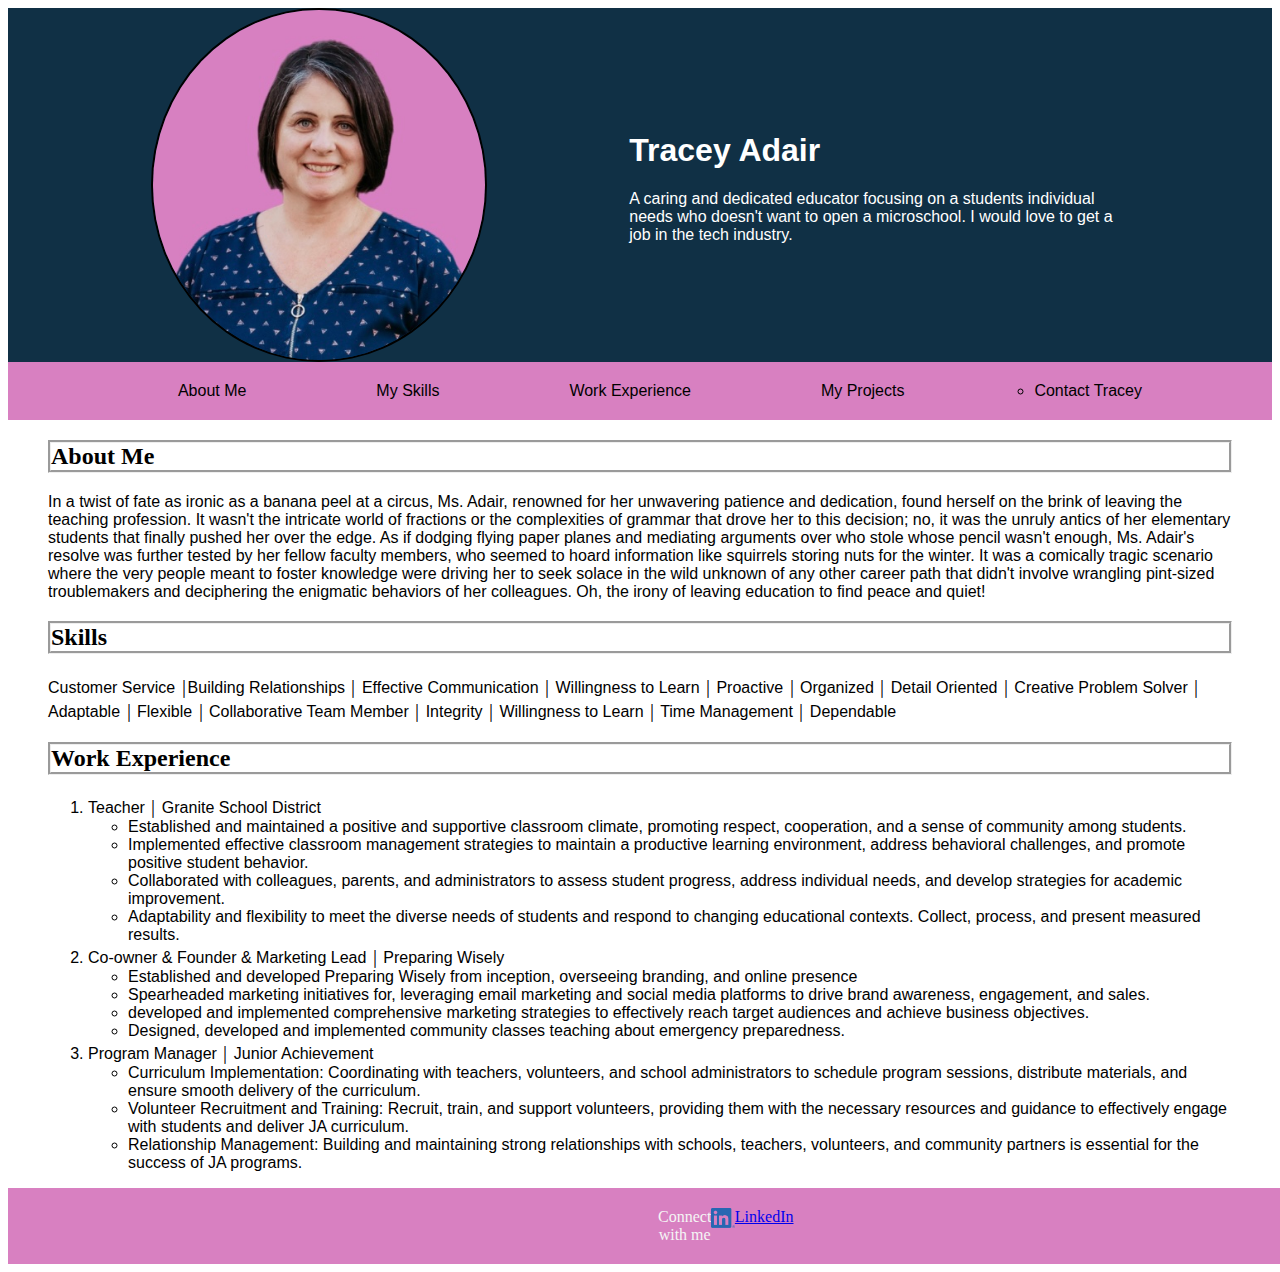
==== index.html @ ba1abac2 "Add files via upload" ====
<!DOCTYPE html>
<html lang="en">

<head>
    <link rel="stylesheet" href="./styles.css" />
    <meta charset="UTF-8">
    <meta name="viewport" content="width=, initial-scale=1.0">

    <title>Tracey Adair</title>
</head>


<body>
    <header>
        <img alt="picture of Tracey Adair" height="350" src="headshot.jpg" class="imgborder" />
        <div class="intro">
            <h1>Tracey Adair</h1>
            <p>A caring and dedicated educator focusing on a students individual needs who doesn't want to open a
                microschool. I would love to get a job in the tech industry.</p>
        </div>



    </header>

    <main>

        <menu>
            <ul id="menu-tabs">
                <a href="myselfaboutme.html" target="_blank" class="menu-item">
                    <li class="menu-item" >About Me</li>
                </a>
                <a href="myskills.html" target="_blank" class="menu-item">
                     <li class="menu-item">My Skills</li>
                </a>
                <a href="myworkexperience.html" target="_blank" class="menu-item">
                    <li class="menu-item">Work Experience</li>
                </a>
                <a href="myprojects.html" target="_blank" class="menu-item">
                    <li class="menu-item">My Projects</li>
                </a>
                <li id="contact">Contact Tracey</li>
            </ul>
        </menu>

        <section>
            <h2>About Me</h2>
            <p>In a twist of fate as ironic as a banana peel at a circus, Ms. Adair, renowned for her unwavering
                patience and dedication, found herself on the brink of leaving the teaching profession. It wasn't the
                intricate world of fractions or the complexities of grammar that drove her to this decision; no, it was
                the unruly antics of her elementary students that finally pushed her over the edge. As if dodging flying
                paper planes and mediating arguments over who stole whose pencil wasn't enough, Ms. Adair's resolve was
                further tested by her fellow faculty members, who seemed to hoard information like squirrels storing
                nuts for the winter. It was a comically tragic scenario where the very people meant to foster knowledge
                were driving her to seek solace in the wild unknown of any other career path that didn't involve
                wrangling pint-sized troublemakers and deciphering the enigmatic behaviors of her colleagues. Oh, the
                irony of leaving education to find peace and quiet!</p>
        </section>

        <section>
            <h2>Skills</h2>
            <p>Customer Service ￨Building Relationships ￨ Effective Communication ￨ Willingness to Learn ￨ Proactive ￨
                Organized ￨ Detail Oriented ￨ Creative Problem Solver ￨ Adaptable ￨ Flexible ￨ Collaborative Team Member
                ￨ Integrity ￨ Willingness to Learn ￨ Time Management ￨ Dependable</p>
        </section>

        <section>
            <h2>Work Experience</h2>
            <ol>
                <li>Teacher ￨ Granite School District
                    <ul>
                        <li>Established and maintained a positive and supportive classroom climate, promoting respect,
                            cooperation, and a sense of community among students.</li>
                        <li>Implemented effective classroom management strategies to maintain a productive learning
                            environment, address behavioral challenges, and promote positive student behavior.</li>
                        <li>Collaborated with colleagues, parents, and administrators to assess student progress,
                            address individual needs, and develop strategies for academic improvement.</li>
                        <li>Adaptability and flexibility to meet the diverse needs of students and respond to changing
                            educational contexts.
                            Collect, process, and present measured results.</li>
                    </ul>
                </li>
                <li>Co-owner & Founder & Marketing Lead ￨ Preparing Wisely</li>
                <ul>
                    <li>Established and developed Preparing Wisely from inception, overseeing branding, and online
                        presence</li>
                    <li>Spearheaded marketing initiatives for, leveraging email marketing and social media platforms to
                        drive brand awareness, engagement, and sales.</li>
                    <li> developed and implemented comprehensive marketing strategies to effectively reach target
                        audiences and achieve business objectives.</li>
                    <li>Designed, developed and implemented community classes teaching about emergency preparedness.
                    </li>
                </ul>
                <li>Program Manager ￨ Junior Achievement</li>
                <ul>
                    <li>Curriculum Implementation: Coordinating with teachers, volunteers, and school administrators to
                        schedule program sessions, distribute materials, and ensure smooth delivery of the curriculum.
                    </li>
                    <li>Volunteer Recruitment and Training: Recruit, train, and support volunteers, providing them with
                        the necessary resources and guidance to effectively engage with students and deliver JA
                        curriculum. </li>
                    <li>Relationship Management: Building and maintaining strong relationships with schools, teachers,
                        volunteers, and community partners is essential for the success of JA programs.
                    </li>
                </ul>
            </ol>
        </section>

    </main>
    <!--<button id="workInfo">Details</button>
    <button id="family">My Kids</button>
    -->

    <footer class="centered">
        Connect with me
        <img alt="linked in logo" height="20" src="LI-In-Bug.png" />
        <a href="https://www.linkedin.com/feed/?trk=guest_homepage-basic_google-one-tap-submit" target="_blank">
            LinkedIn
        </a>
    </footer>

    <script src="index.js"></script>
</body>

</html>
---- styles.css ----
header {
    align-items: center;
    background-color: #103045;
    color: white;
    display: flex;
    justify-content: space-evenly;
    font-family: Verdana, Geneva, Tahoma, sans-serif;
}

main {
    font-family: Verdana, Geneva, Tahoma, sans-serif;
}

menu {
    margin: 0px;
    padding: 0px;
}

section{
    padding-left: 40px;
    padding-right: 40px;
}

footer {
    background-color: #D880C1;
    color: whitesmoke;
    padding: 20px 650px;
    display: flex;
   }

h2 {
    border-style: groove;
    font-family: Cambria, Cochin, Georgia, Times, 'Times New Roman', serif;
}

.purple-background {
    background-color: purple;
}

.centered {
    text-align: center;
}

.intro {
    max-width: 500px;
    text-align: left;
}

.imgborder {
    border-color: black;
    border-width: 2px;
    border-style: solid;
    border-radius: 50%;
}

.menu-item {
    list-style-type: none;
    text-decoration: none;
    color: black;
}

#menu-tabs {
    display: flex;
    flex-direction: row;
    align-items: flex-start;
    justify-content: space-evenly;
    background-color: #D880C1;
    padding-top: 20px;
    padding-bottom: 20px;
    margin: 0px;
}
/*#workInfo {
    background-color: #103045;
    color: white;
}
*/

#contact-Info {
    
}
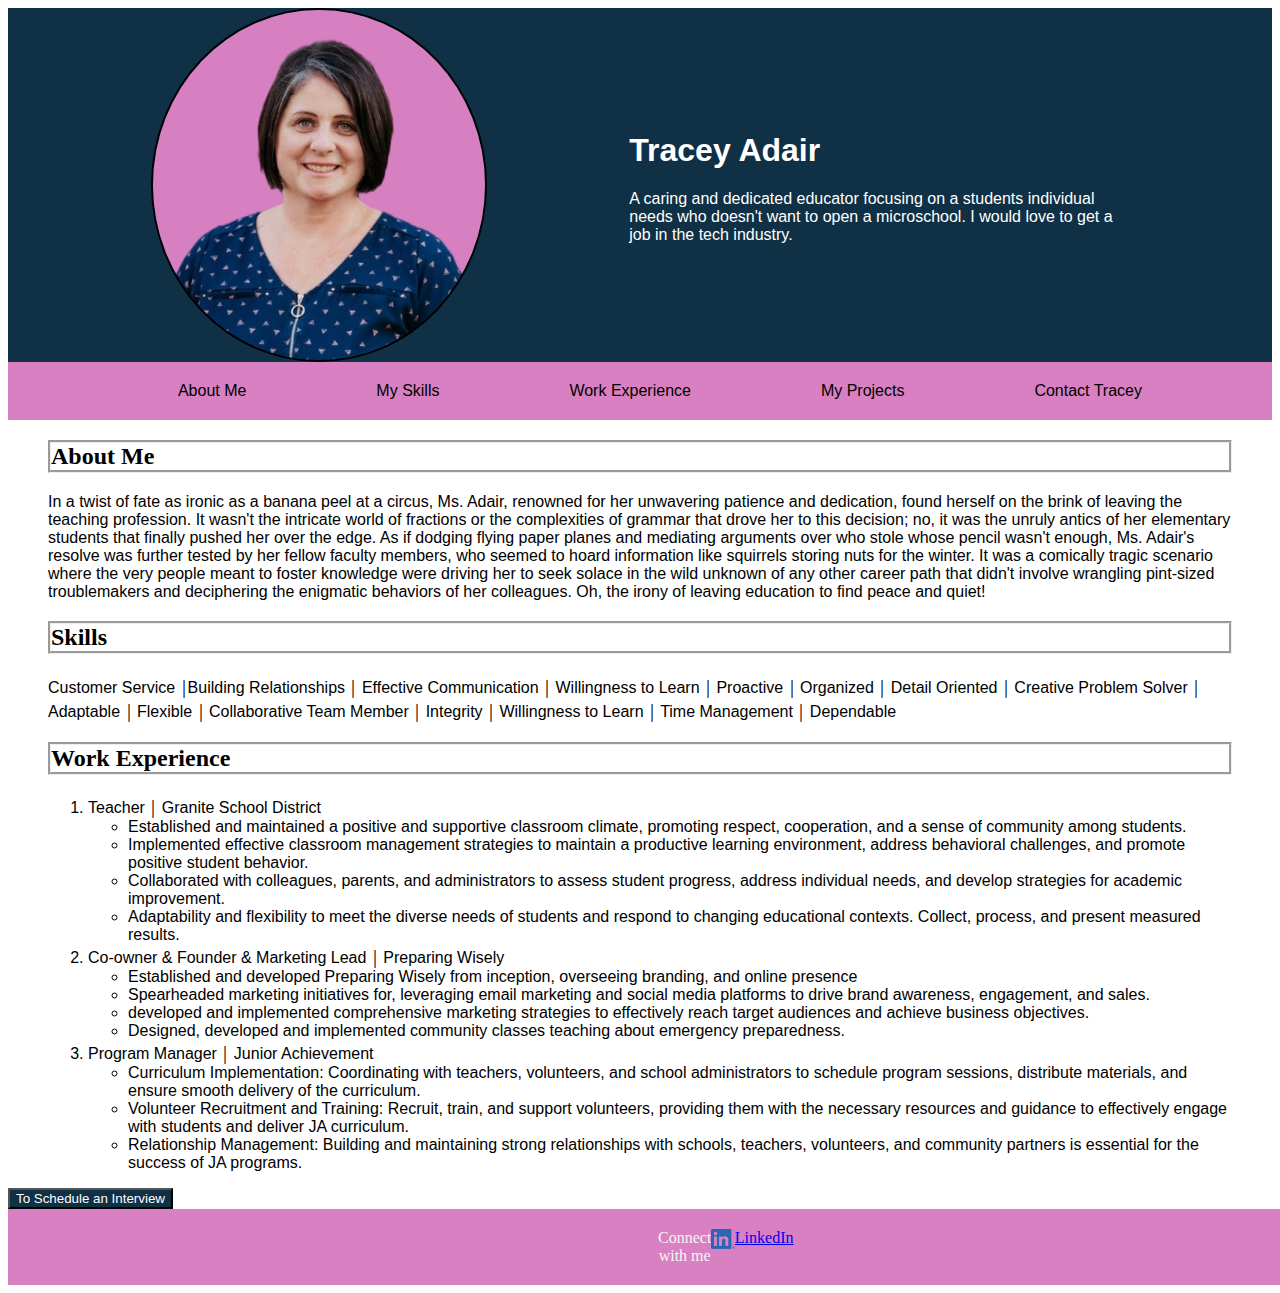
==== commit d42a7abb: "Add files via upload" ====
--- a/index.html
+++ b/index.html
@@ -39,7 +39,9 @@
                 <a href="myprojects.html" target="_blank" class="menu-item">
                     <li class="menu-item">My Projects</li>
                 </a>
-                <li id="contact">Contact Tracey</li>
+                <li id="contact" class="menu-item">
+                    Contact Tracey
+                </li>
             </ul>
         </menu>
 
@@ -107,8 +109,8 @@
         </section>
 
     </main>
-    <!--<button id="workInfo">Details</button>
-    <button id="family">My Kids</button>
+    <button id="workInfo">To Schedule an Interview</button>
+    <!--<button id="family">My Kids</button>
     -->
 
     <footer class="centered">
--- a/styles.css
+++ b/styles.css
@@ -59,6 +59,7 @@
     color: black;
 }
 
+
 #menu-tabs {
     display: flex;
     flex-direction: row;
@@ -69,12 +70,8 @@
     padding-bottom: 20px;
     margin: 0px;
 }
-/*#workInfo {
+#workInfo {
     background-color: #103045;
     color: white;
 }
-*/
 
-#contact-Info {
-    
-}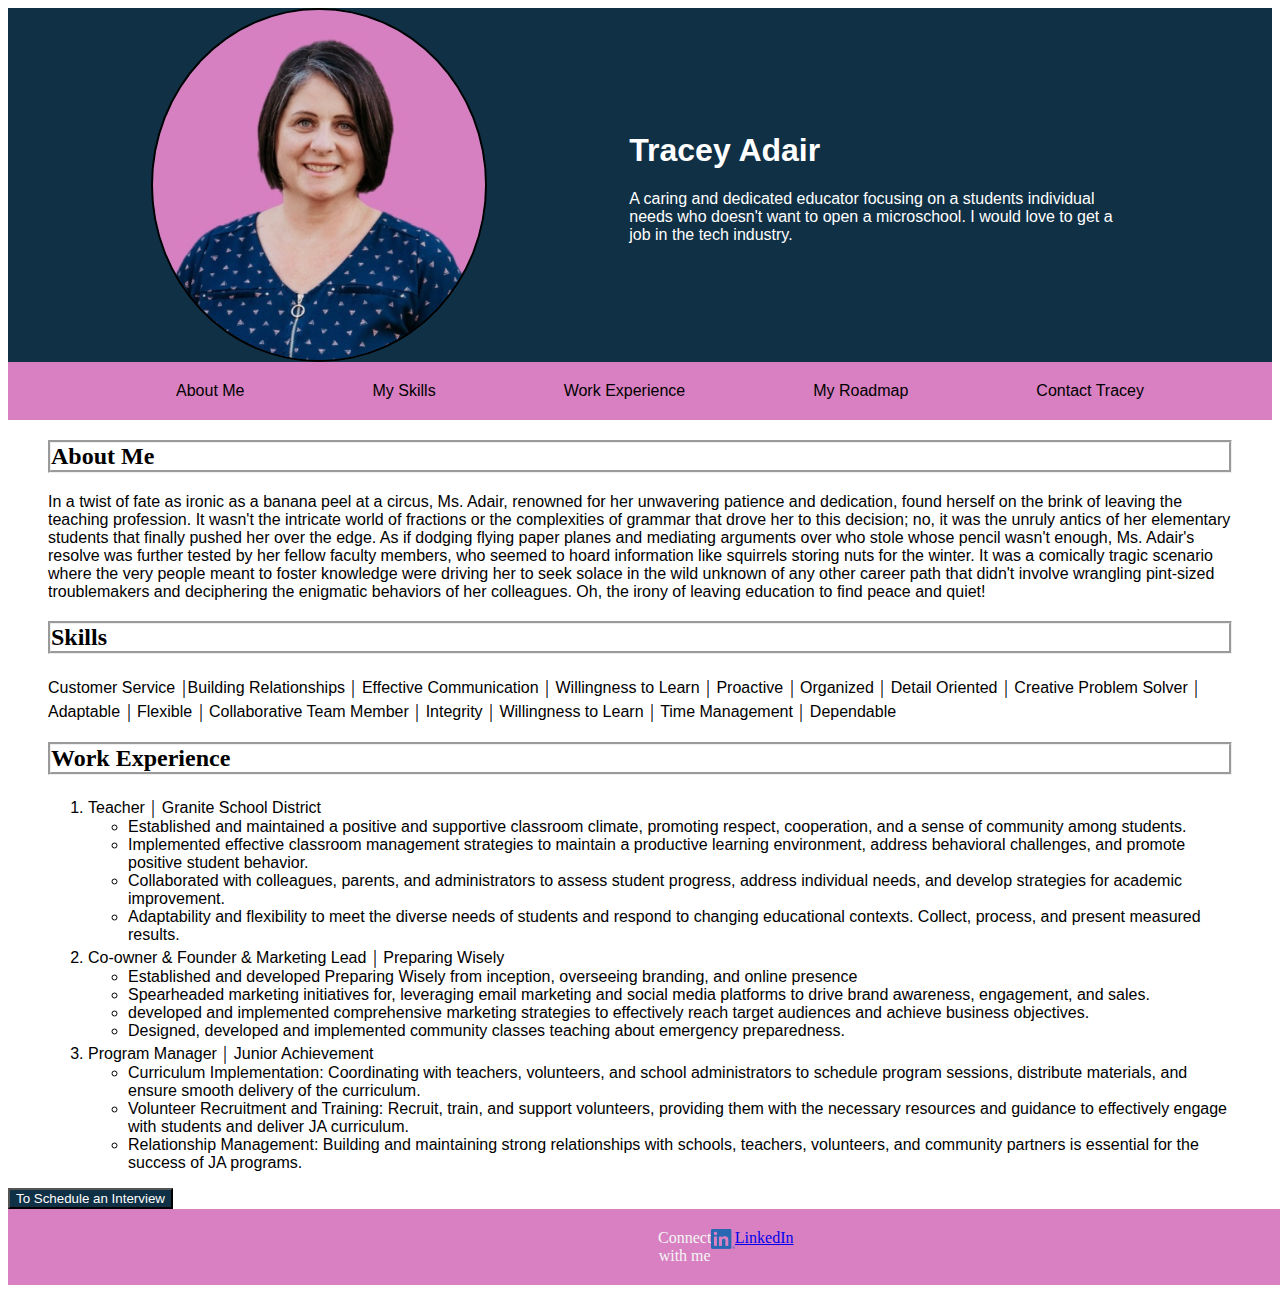
==== commit e93a507e: "Add files via upload" ====
--- a/index.html
+++ b/index.html
@@ -36,18 +36,18 @@
                 <a href="myworkexperience.html" target="_blank" class="menu-item">
                     <li class="menu-item">Work Experience</li>
                 </a>
-                <a href="myprojects.html" target="_blank" class="menu-item">
-                    <li class="menu-item">My Projects</li>
+                <a href="myroadmap.html" target="_blank" class="menu-item">
+                    <li class="menu-item">My Roadmap</li>
                 </a>
-                <li id="contact" class="menu-item">
-                    Contact Tracey
-                </li>
+                <a href="mycontact.html" target="_blank" class="menu-item">
+                    <li class="menu-item">Contact Tracey</li>
+                </a>
             </ul>
         </menu>
 
         <section>
             <h2>About Me</h2>
-            <p>In a twist of fate as ironic as a banana peel at a circus, Ms. Adair, renowned for her unwavering
+            <p class="pbox">In a twist of fate as ironic as a banana peel at a circus, Ms. Adair, renowned for her unwavering
                 patience and dedication, found herself on the brink of leaving the teaching profession. It wasn't the
                 intricate world of fractions or the complexities of grammar that drove her to this decision; no, it was
                 the unruly antics of her elementary students that finally pushed her over the edge. As if dodging flying
